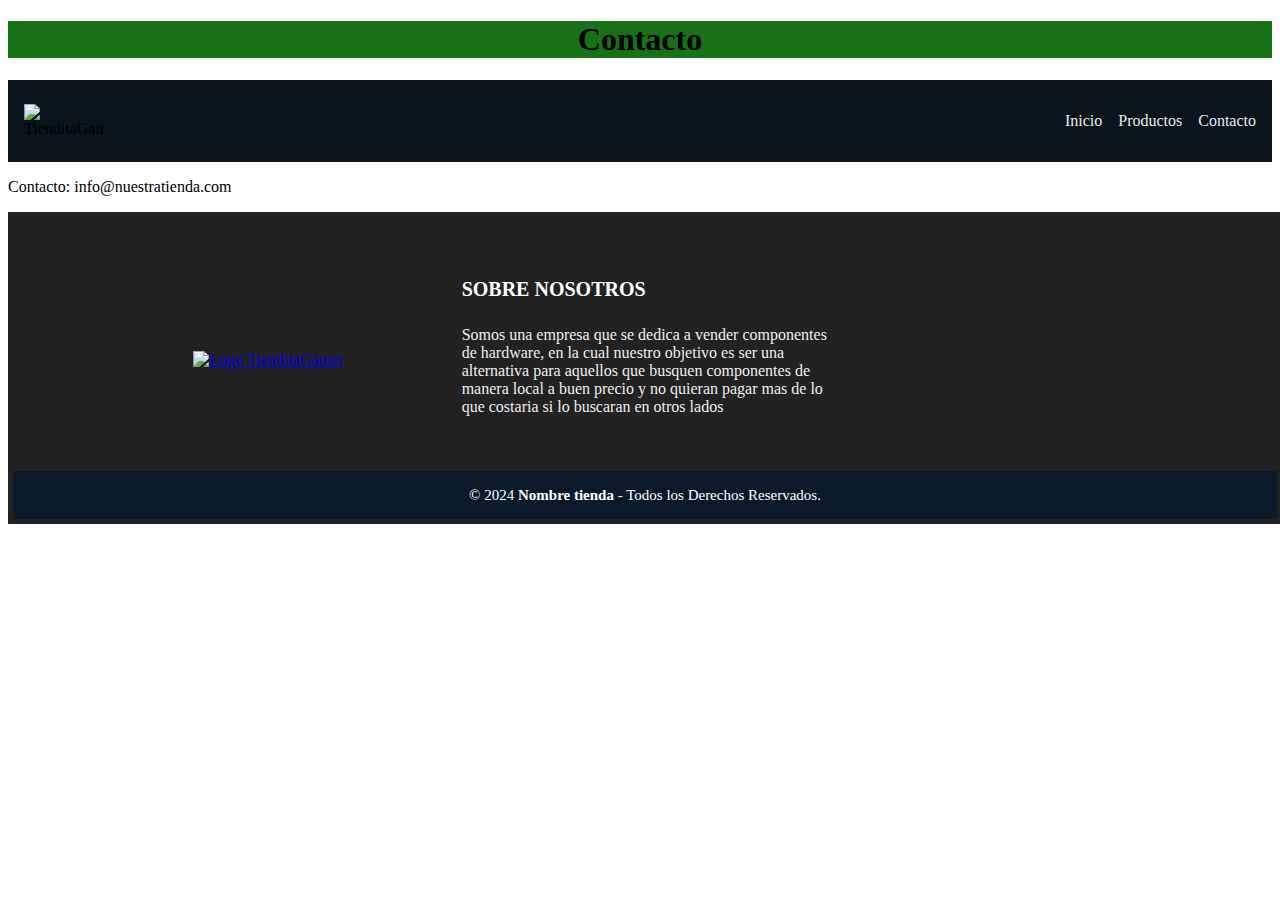
==== site/contacto.html @ a7fc8037 "arreglar enlaces 2" ====
<!DOCTYPE html>
<html lang="es">
  <head>
    <meta charset="UTF-8" />
    <meta name="viewport" content="width=device-width, initial-scale=1.0" />
    <link rel="stylesheet" href="../css/estilosIndex.css" />
    <link rel="stylesheet" href="https://cdn.jsdelivr.net/npm/bootstrap-icons@1.10.3/font/bootstrap-icons.css">
    <title>Contacto</title>
  </head>
  <body>
    <h1>Contacto</h1>
    <header class="header">
      <img src="../img/TienditaGamer.png" alt="TienditaGamer" class="logo" />
      <button id="abrir" class="abrir-menu"><i class="bi bi-list"></i></button>
      <nav class="nav" id="nav">
        <button class="cerrar-menu" id="cerrar"><i class="bi bi-x"></i></button>
        <ul class="nav-list">
          <li><a href="../index.html">Inicio</a></li>
          <li><a href="../site/productos.html">Productos</a></li>
          <li><a href="../site/contacto.html">Contacto</a></li>
        </ul>
      </nav>
    </header>
    <form>
      <!-- Formulario de contacto aquí -->
    </form>
    <footer>
      <p>Contacto: info@nuestratienda.com</p>
    </footer>
    <script src="../js/general.js"></script>
  </body>
  <!--Footer -->
  <footer class="pie-pagina">
    <div class="grupo-1">
      <div class="box">
        <figure>
          <a href="#">
            <img src="../img/TienditaGamer.png" alt="Logo TienditaGamer" />
          </a>
        </figure>
      </div>
      <div class="box">
        <h2>SOBRE NOSOTROS</h2>
        <p>
          Somos una empresa que se dedica a vender componentes de hardware, en
          la cual nuestro objetivo es ser una alternativa para aquellos que
          busquen componentes de manera local a buen precio y no quieran pagar
          mas de lo que costaria si lo buscaran en otros lados
        </p>
      </div>
    </div>
    <div class="grupo-2">
      <small
        >&copy; 2024 <b>Nombre tienda</b> - Todos los Derechos
        Reservados.</small
      >
    </div>
  </footer>
  <script src="../js/general.js"></script>
</html>
---- css/estilosIndex.css ----
@import url("reset.css");
@import url("estiloGeneral.css");
@import url("piepag.css");

h1 {
  text-align: center;
  background-color: #177217;
}
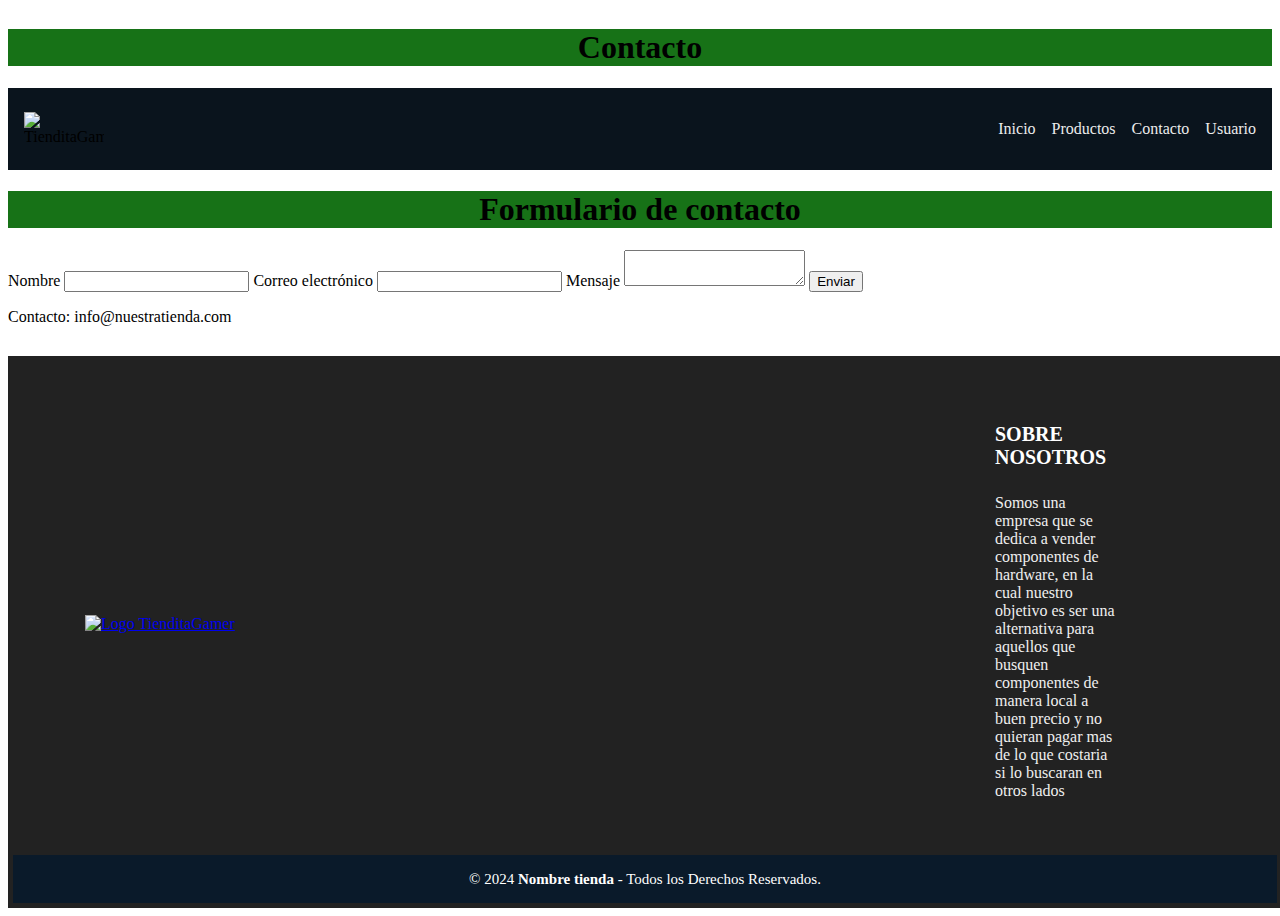
==== commit 21862610: "agrego links para inicio de sesión en contacto y productos" ====
--- a/site/contacto.html
+++ b/site/contacto.html
@@ -18,12 +18,24 @@
           <li><a href="../index.html">Inicio</a></li>
           <li><a href="../site/productos.html">Productos</a></li>
           <li><a href="../site/contacto.html">Contacto</a></li>
+          <li><a href="../site/inicioSesion.html">Usuario</a></li>
         </ul>
       </nav>
     </header>
-    <form>
-      <!-- Formulario de contacto aquí -->
-    </form>
+ <h1>Formulario de contacto</h1>
+
+  <form id="formulario">
+    <label for="nombre">Nombre</label>
+    <input type="text" id="nombre" name="nombre" required>
+
+    <label for="email">Correo electrónico</label>
+    <input type="email" id="email" name="email" required>
+
+    <label for="mensaje">Mensaje</label>
+    <textarea id="mensaje" name="mensaje" required></textarea>
+
+    <button type="submit">Enviar</button>
+  </form>
     <footer>
       <p>Contacto: info@nuestratienda.com</p>
     </footer>
@@ -56,5 +68,4 @@
       >
     </div>
   </footer>
-  <script src="../js/general.js"></script>
-</html>
+  </html>
--- a/css/estilosIndex.css
+++ b/css/estilosIndex.css
@@ -1,6 +1,7 @@
 @import url("reset.css");
 @import url("estiloGeneral.css");
 @import url("piepag.css");
+@import url("carrousel.css");
 
 h1 {
   text-align: center;
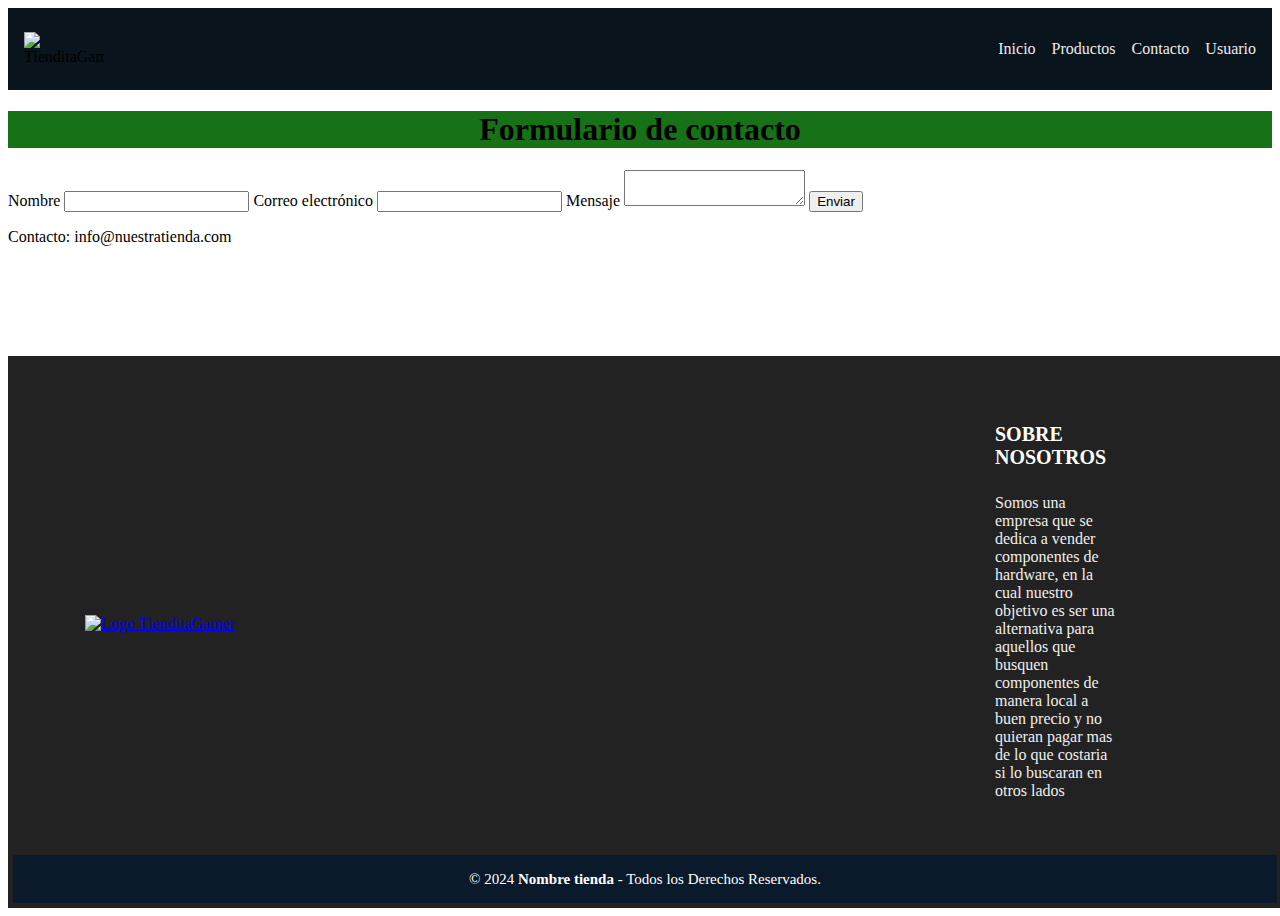
==== commit c924af1a: "Merge pull request #8 from Excelsior50/productosDinamicos" ====
--- a/site/contacto.html
+++ b/site/contacto.html
@@ -3,12 +3,14 @@
   <head>
     <meta charset="UTF-8" />
     <meta name="viewport" content="width=device-width, initial-scale=1.0" />
-    <link rel="stylesheet" href="../css/estilosIndex.css" />
-    <link rel="stylesheet" href="https://cdn.jsdelivr.net/npm/bootstrap-icons@1.10.3/font/bootstrap-icons.css">
+    <link rel="stylesheet" href="/css/estilosIndex.css" />
+    <link
+      rel="stylesheet"
+      href="https://cdn.jsdelivr.net/npm/bootstrap-icons@1.10.3/font/bootstrap-icons.css"
+    />
     <title>Contacto</title>
   </head>
   <body>
-    <h1>Contacto</h1>
     <header class="header">
       <img src="../img/TienditaGamer.png" alt="TienditaGamer" class="logo" />
       <button id="abrir" class="abrir-menu"><i class="bi bi-list"></i></button>
@@ -22,20 +24,20 @@
         </ul>
       </nav>
     </header>
- <h1>Formulario de contacto</h1>
+    <h1>Formulario de contacto</h1>
 
-  <form id="formulario">
-    <label for="nombre">Nombre</label>
-    <input type="text" id="nombre" name="nombre" required>
+    <form id="formulario">
+      <label for="nombre">Nombre</label>
+      <input type="text" id="nombre" name="nombre" required />
 
-    <label for="email">Correo electrónico</label>
-    <input type="email" id="email" name="email" required>
+      <label for="email">Correo electrónico</label>
+      <input type="email" id="email" name="email" required />
 
-    <label for="mensaje">Mensaje</label>
-    <textarea id="mensaje" name="mensaje" required></textarea>
+      <label for="mensaje">Mensaje</label>
+      <textarea id="mensaje" name="mensaje" required></textarea>
 
-    <button type="submit">Enviar</button>
-  </form>
+      <button type="submit">Enviar</button>
+    </form>
     <footer>
       <p>Contacto: info@nuestratienda.com</p>
     </footer>
@@ -68,4 +70,4 @@
       >
     </div>
   </footer>
-  </html>
+</html>
--- a/css/estilosIndex.css
+++ b/css/estilosIndex.css
@@ -2,11 +2,9 @@
 @import url("estiloGeneral.css");
 @import url("piepag.css");
 @import url("carrousel.css");
+@import url("cardProduct.css");
 
 h1 {
   text-align: center;
   background-color: #177217;
 }
-
-
-
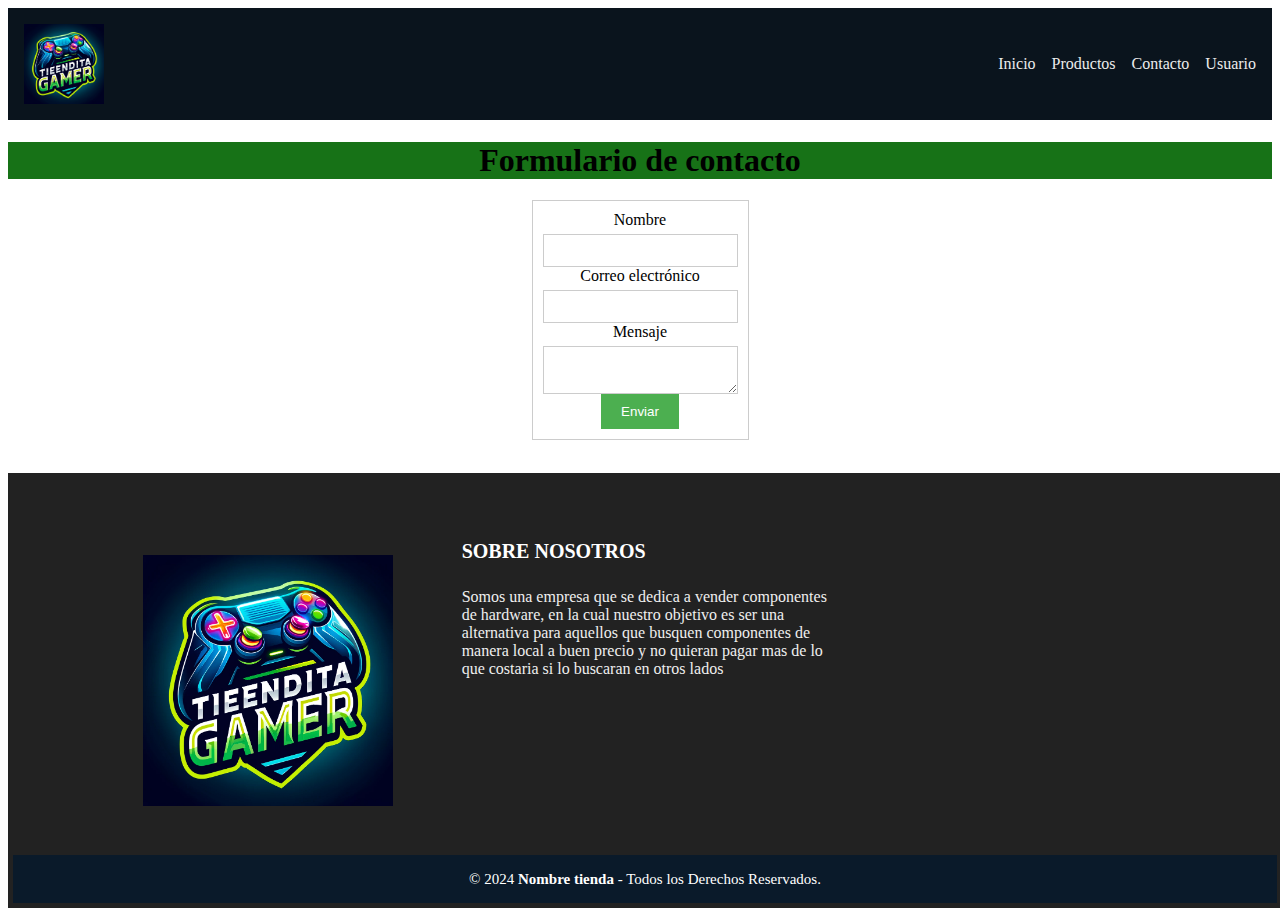
==== commit 40d9c1b2: "footer ouside of body" ====
--- a/site/contacto.html
+++ b/site/contacto.html
@@ -3,7 +3,7 @@
   <head>
     <meta charset="UTF-8" />
     <meta name="viewport" content="width=device-width, initial-scale=1.0" />
-    <link rel="stylesheet" href="/css/estilosIndex.css" />
+    <link rel="stylesheet" href="../css/estilosIndex.css" />
     <link
       rel="stylesheet"
       href="https://cdn.jsdelivr.net/npm/bootstrap-icons@1.10.3/font/bootstrap-icons.css"
@@ -38,9 +38,6 @@
 
       <button type="submit">Enviar</button>
     </form>
-    <footer>
-      <p>Contacto: info@nuestratienda.com</p>
-    </footer>
     <script src="../js/general.js"></script>
   </body>
   <!--Footer -->
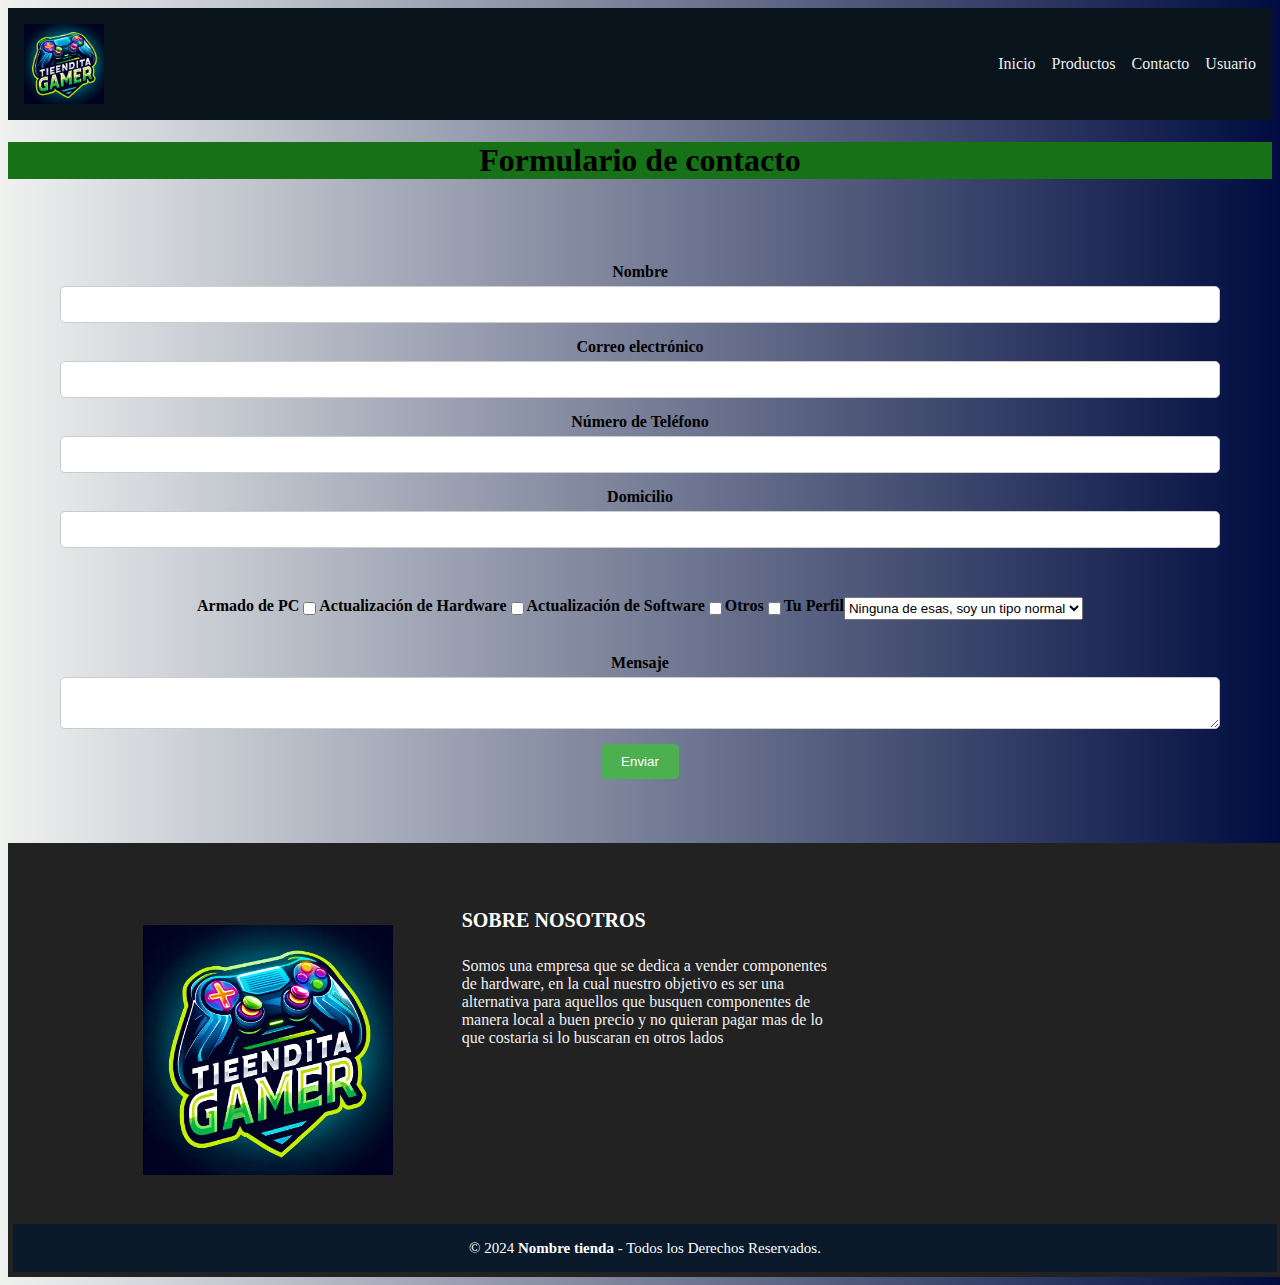
==== commit 6608cb26: "elimino html sin uso y font. Actualizo img Logo.webp" ====
--- a/site/contacto.html
+++ b/site/contacto.html
@@ -10,9 +10,9 @@
     />
     <title>Contacto</title>
   </head>
-  <body>
+  <body id="contactoBody">
     <header class="header">
-      <img src="../img/TienditaGamer.png" alt="TienditaGamer" class="logo" />
+      <img src="../img/TienditaGamer.webp" alt="TienditaGamer" class="logo" />
       <button id="abrir" class="abrir-menu"><i class="bi bi-list"></i></button>
       <nav class="nav" id="nav">
         <button class="cerrar-menu" id="cerrar"><i class="bi bi-x"></i></button>
@@ -33,10 +33,39 @@
       <label for="email">Correo electrónico</label>
       <input type="email" id="email" name="email" required />
 
-      <label for="mensaje">Mensaje</label>
-      <textarea id="mensaje" name="mensaje" required></textarea>
+      <label for="numeroTelefono">Número de Teléfono</label>
+      <input type="tel" id="numeroTelefono" name="numeroTelefono" required />
 
-      <button type="submit">Enviar</button>
+      <label for="domicilio">Domicilio</label>
+      <input type="text" id="domicilio" name="domicilio" required />
+    <div class="checkDesplegable">
+      <!-- Checkbox -->
+     <!-- <div class="checkboxContacto">-->
+        <label for="armadoPC">Armado de PC</label>
+        <input type="checkbox" id="armadoPC" name="armadoPC">
+        
+        <label for="ActHard">Actualización de Hardware</label>
+        <input type="checkbox" id="ActHard" name="ActHard">
+        
+        <label for="ActSoft">Actualización de Software</label>
+        <input type="checkbox" id="ActSoft" name="ActSoft">
+        
+        <label for="otros">Otros</label>
+        <input type="checkbox" id="otros" name="otros">
+     <!-- </div>-->
+        
+        <!-- Desplegable -->
+        <label for="turno">Tu Perfil</label>
+        <select name="turno">
+          <option value="valor1">Gamer</option>
+          <option value="valor2">Programador</option>
+          <option value="valor3" selected="true">Ninguna de esas, soy un tipo normal</option>
+        </select>
+      </div>
+        <label for="mensaje">Mensaje</label>
+        <textarea id="mensaje" name="mensaje" required></textarea>
+
+      <button class="enviar" type="submit">Enviar</button>
     </form>
     <script src="../js/general.js"></script>
   </body>
@@ -46,7 +75,7 @@
       <div class="box">
         <figure>
           <a href="#">
-            <img src="../img/TienditaGamer.png" alt="Logo TienditaGamer" />
+            <img src="../img/TienditaGamer.webp" alt="Logo TienditaGamer" />
           </a>
         </figure>
       </div>
@@ -67,4 +96,4 @@
       >
     </div>
   </footer>
-</html>
+</html>